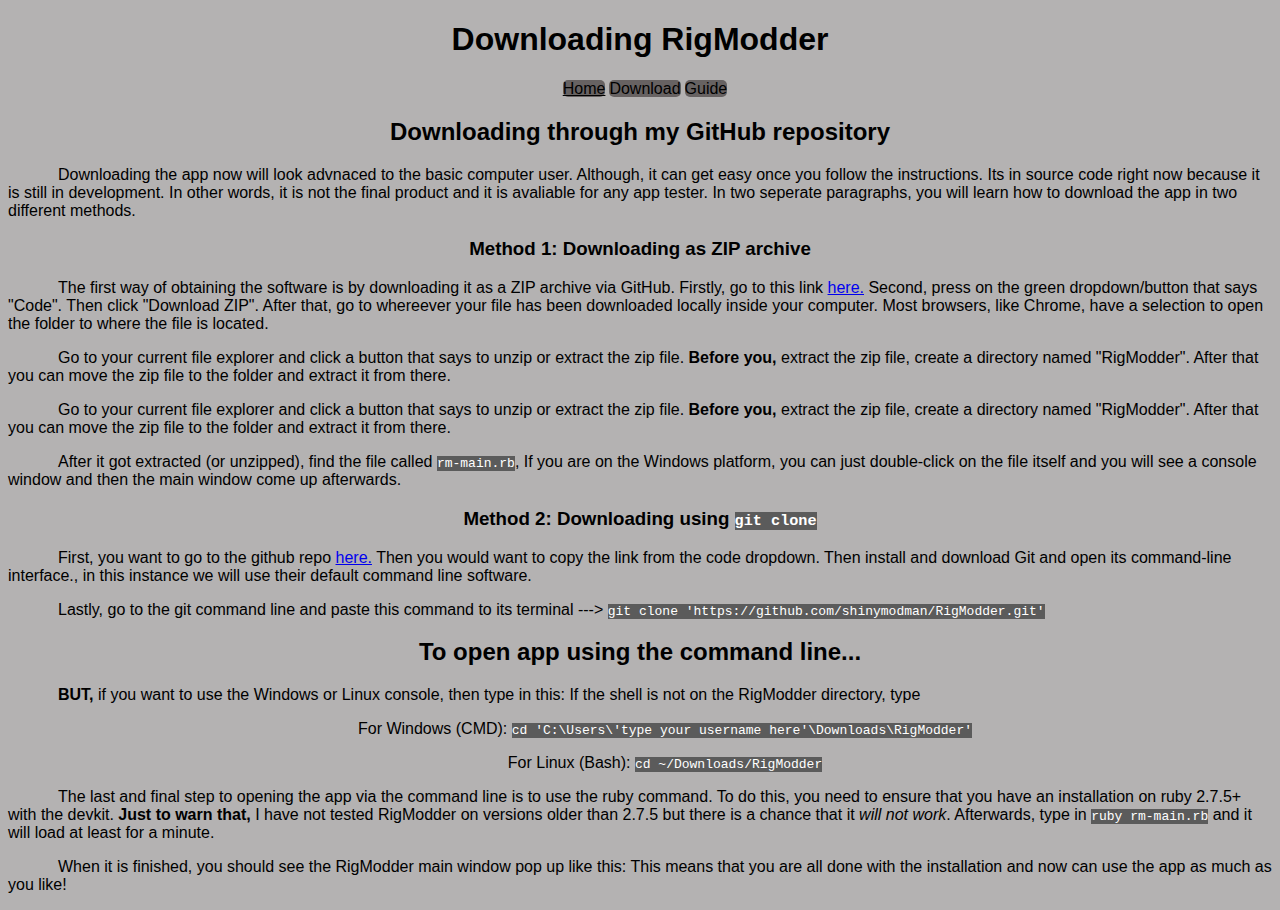
==== pages/download.html @ 53da35e3 "Insert these pages on to repo's website." ====
<!DOCTYPE html>

<html>
	<head>
		<title>Guide to Downloading RigModder</title>
		<link href="./style.css" rel="stylesheet" type="text/css">
		<h1 class="text-centered">Downloading RigModder</h1>
		<div class="centered">
			<nav id="nav-bar">
				<a class="selection text-centered" href="../index.html">Home</a>
				<a class="selection text-centered">Download</a>
				<a class="selection text-centered">Guide</a>
			</nav>
		</div>
	</head>

	<body>
		<h2 class="text-centered">Downloading through my GitHub repository</h2>

		<p>
			Downloading the app now will look advnaced to the basic computer user. Although, it can get easy once you follow the instructions. Its in source code right now because it is still in development. In other words, it is not the final product and it is avaliable for any app tester. In two seperate paragraphs, you will learn how to download the app in two different methods.
		</p>

		<h3 class="text-centered">Method 1: Downloading as ZIP archive</h3>

		<p>
			The first way of obtaining the software is by downloading it as a ZIP archive via GitHub. Firstly, go to this link <a href="https://github.com/shinymodman/RigModder">here.</a> Second, press on the green dropdown/button that says "Code". Then click "Download ZIP". After that, go to whereever your file has been downloaded locally inside your computer. Most browsers, like Chrome, have a selection to open the folder to where the file is located.
		</p>

		<p>
			Go to your current file explorer and click a button that says to unzip or extract the zip file. <strong>Before you,</strong> extract the zip file, create a directory named "RigModder". After that you can move the zip file to the folder and extract it from there.
		</p>



		<p>
			Go to your current file explorer and click a button that says to unzip or extract the zip file. <strong>Before you,</strong> extract the zip file, create a directory named "RigModder". After that you can move the zip file to the folder and extract it from there.
		</p>

		<p>
			After it got extracted (or unzipped), find the file called <code>rm-main.rb</code>, If you are on the Windows platform, you can just double-click on the file itself and you will see a console window and then the main window come up afterwards.
		</p>

		<h3 class="text-centered">Method 2: Downloading using <code>git clone</code></h3>

		<p>
			First, you want to go to the github repo <a href="https://github.com/shinymodman/RigModder">here.</a>
			Then you would want to copy the link from the code dropdown. Then install and download Git and open its command-line interface., in this instance we will use their default command line software. 
		</p>

		<p>
			Lastly, go to the git command line and paste this command to its terminal --->
			<code>
				git clone 'https://github.com/shinymodman/RigModder.git'
			</code>
		</p>

		<p>
		</p>

		<h2 class="text-centered">To open app using the command line...</h2>
		<p>
			<strong>BUT,</strong> if you want to use the Windows or Linux console, then type in this:

			If the shell is not on the RigModder directory, type

			<p class="text-centered">For Windows (CMD):			
				<code>
					cd 'C:\Users\'type your username here'\Downloads\RigModder'
				</code>
			</p>

			<p class="text-centered">For Linux (Bash): 
				<code>
					cd ~/Downloads/RigModder
				</code> 
			</p>
		</p>

		<p>
			The last and final step to opening the app via the command line is to use the ruby command.
			To do this, you need to ensure that you have an installation on ruby 2.7.5+ with the devkit. <strong> Just to warn that,</strong> I have not tested RigModder on versions older than 2.7.5 but there is a chance that it <em>will not work</em>. Afterwards, type in <code>ruby rm-main.rb</code> and it will load at least for a minute.
		</p>

		<p>
			When it is finished, you should see the RigModder main window pop up like this:

			This means that you are all done with the installation and now can use the app as much as you like!
		</p>
	</body>
</html>
---- pages/style.css ----
html {
	background-color: #B4B2B2;
}

p {
	font-family: Arial;
	text-indent: 50px;
}

code {
	background-color: rgb(91, 91, 91);
	color: white;
}

.text-centered {
	font-family: Arial;
	text-align: center;
}

#nav-bar {
	color: white;
	border-radius: 5px;
}

.centered {
	align-items: center;
	padding-left: 10px;
	display: flex;
	justify-content: center;
}
/* Got the ".centered" class' properties NOT by myself */

.selection {
	border-radius: 5px;
	background-color: #676262;
	color: black;
}
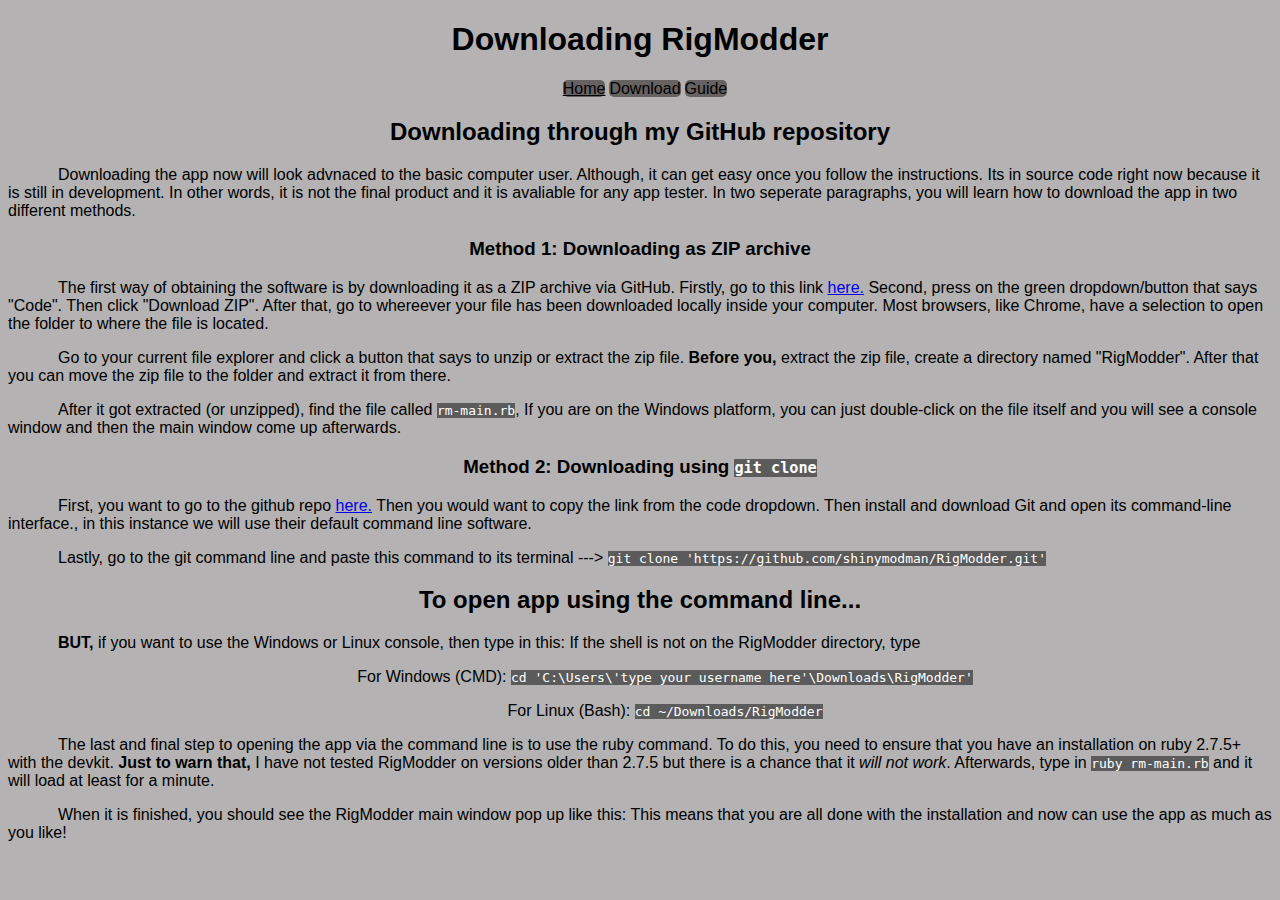
==== commit 49a9cb87: "Remove duplicate html tag." ====
--- a/pages/download.html
+++ b/pages/download.html
@@ -26,12 +26,6 @@
 		<p>
 			The first way of obtaining the software is by downloading it as a ZIP archive via GitHub. Firstly, go to this link <a href="https://github.com/shinymodman/RigModder">here.</a> Second, press on the green dropdown/button that says "Code". Then click "Download ZIP". After that, go to whereever your file has been downloaded locally inside your computer. Most browsers, like Chrome, have a selection to open the folder to where the file is located.
 		</p>
-
-		<p>
-			Go to your current file explorer and click a button that says to unzip or extract the zip file. <strong>Before you,</strong> extract the zip file, create a directory named "RigModder". After that you can move the zip file to the folder and extract it from there.
-		</p>
-
-
 
 		<p>
 			Go to your current file explorer and click a button that says to unzip or extract the zip file. <strong>Before you,</strong> extract the zip file, create a directory named "RigModder". After that you can move the zip file to the folder and extract it from there.
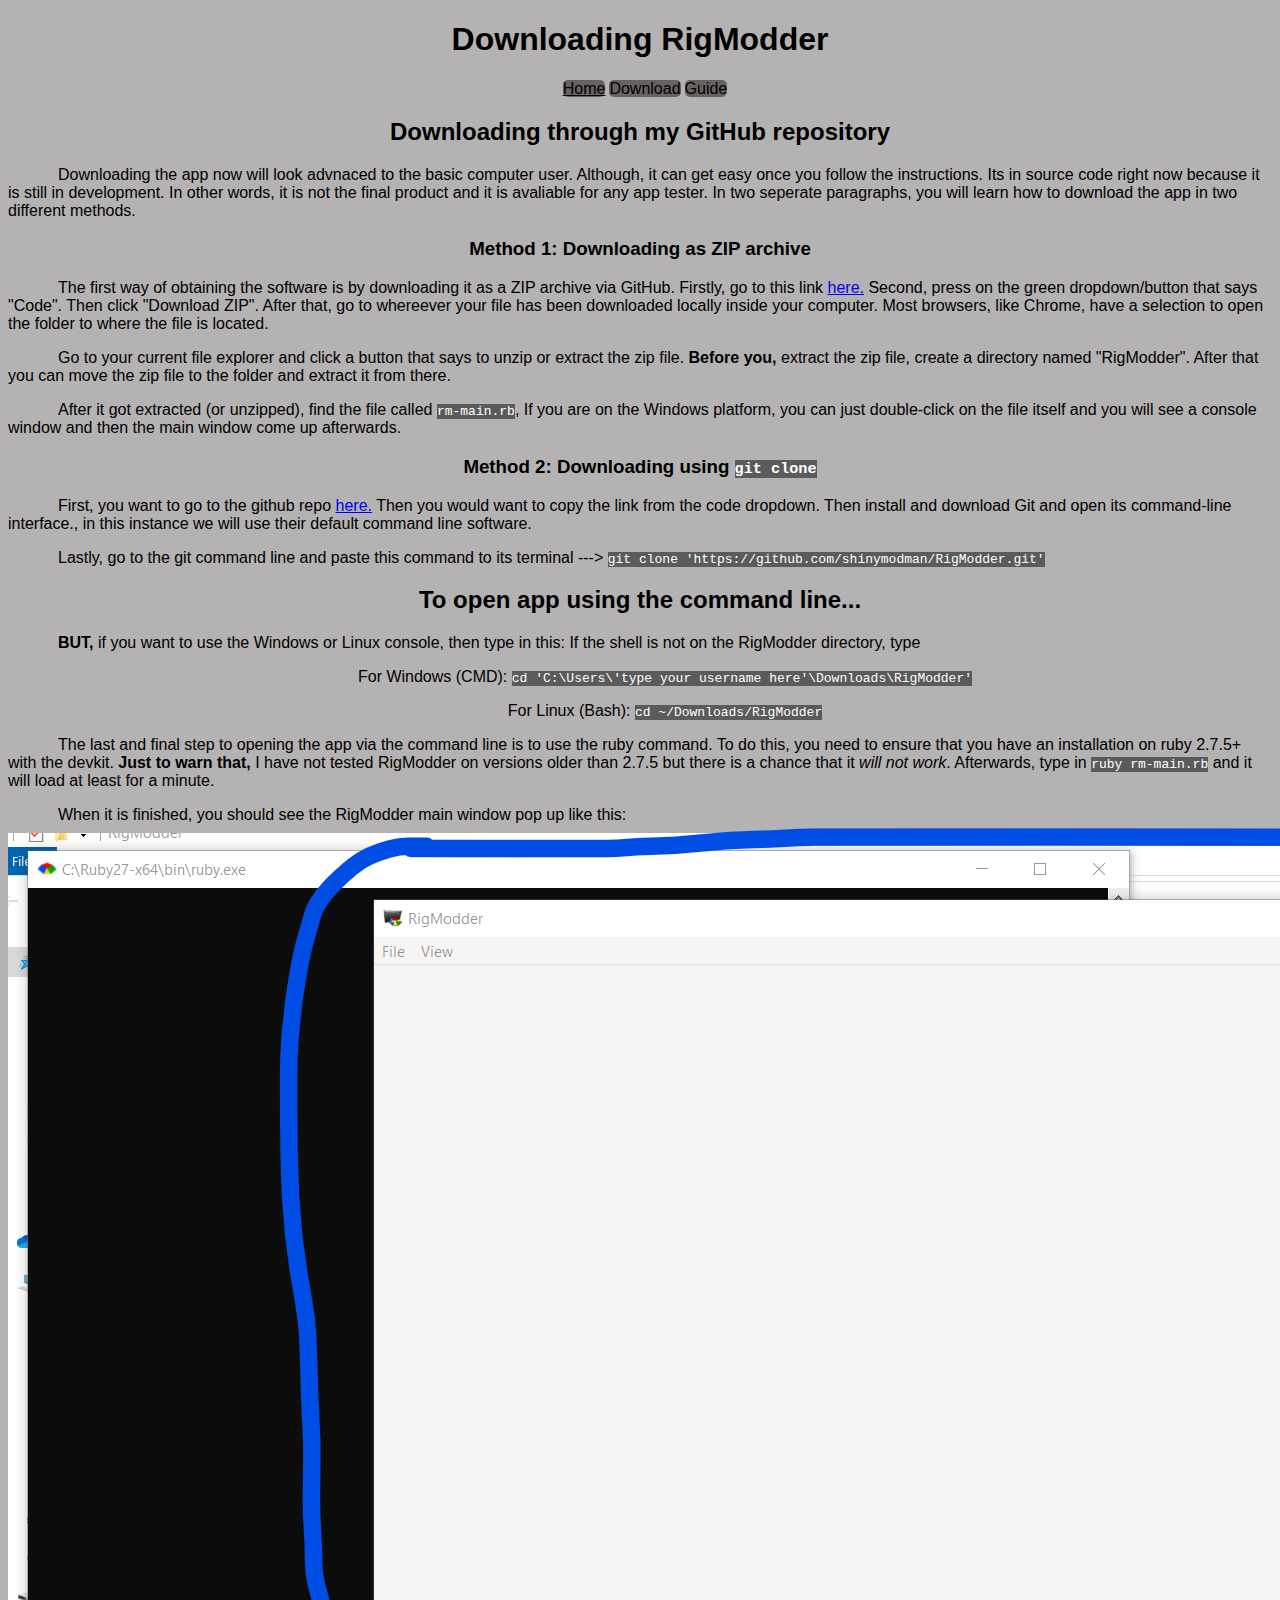
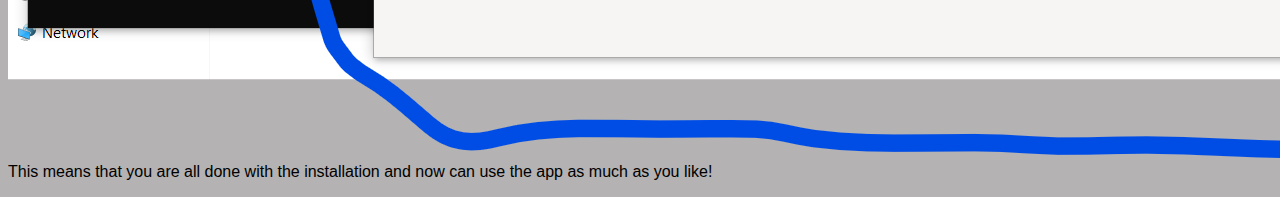
==== commit 1093c36d: "Add picture to download page." ====
--- a/pages/download.html
+++ b/pages/download.html
@@ -78,7 +78,7 @@
 
 		<p>
 			When it is finished, you should see the RigModder main window pop up like this:
-
+			<img src="../img/main_window.png" alt="main_window"/>
 			This means that you are all done with the installation and now can use the app as much as you like!
 		</p>
 	</body>
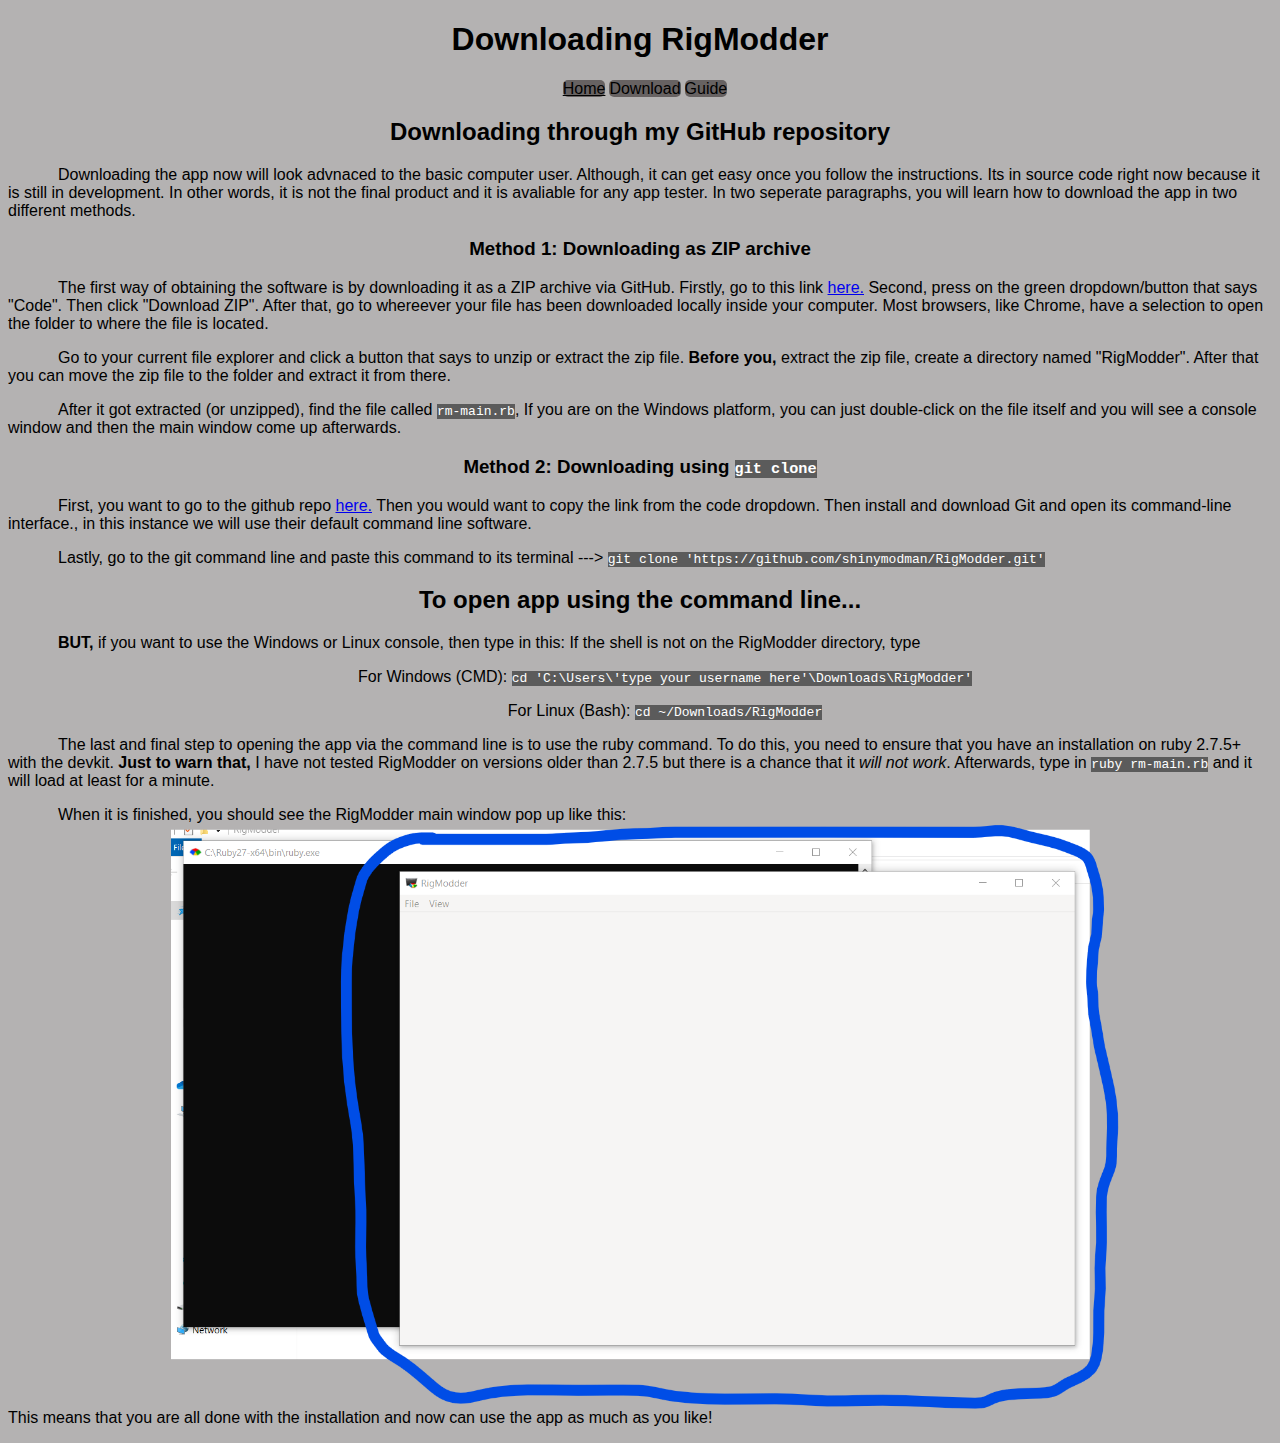
==== commit a8198e3c: "Add CSS class to img element on download.html." ====
--- a/pages/download.html
+++ b/pages/download.html
@@ -3,7 +3,7 @@
 <html>
 	<head>
 		<title>Guide to Downloading RigModder</title>
-		<link href="./style.css" rel="stylesheet" type="text/css">
+		<link href="../style.css" rel="stylesheet" type="text/css">
 		<h1 class="text-centered">Downloading RigModder</h1>
 		<div class="centered">
 			<nav id="nav-bar">
@@ -78,7 +78,7 @@
 
 		<p>
 			When it is finished, you should see the RigModder main window pop up like this:
-			<img src="../img/main_window.png" alt="main_window"/>
+			<img class="img-centered centered" src="../img/main_window.png" alt="main_window"/>
 			This means that you are all done with the installation and now can use the app as much as you like!
 		</p>
 	</body>
--- a/style.css
+++ b/style.css
@@ -0,0 +1,43 @@
+html {
+	background-color: #B4B2B2;
+}
+
+p {
+	font-family: Arial;
+	text-indent: 50px;
+}
+
+code {
+	background-color: rgb(91, 91, 91);
+	color: white;
+}
+
+.text-centered {
+	font-family: Arial;
+	text-align: center;
+}
+
+.img-centered {
+	height: 50%;
+	width: 75%;
+	margin: auto;
+}
+
+#nav-bar {
+	color: white;
+	border-radius: 5px;
+}
+
+.centered {
+	align-items: center;
+	padding-left: 10px;
+	display: flex;
+	justify-content: center;
+}
+/* Got the ".centered" class' properties NOT by myself */
+
+.selection {
+	border-radius: 5px;
+	background-color: #676262;
+	color: black;
+}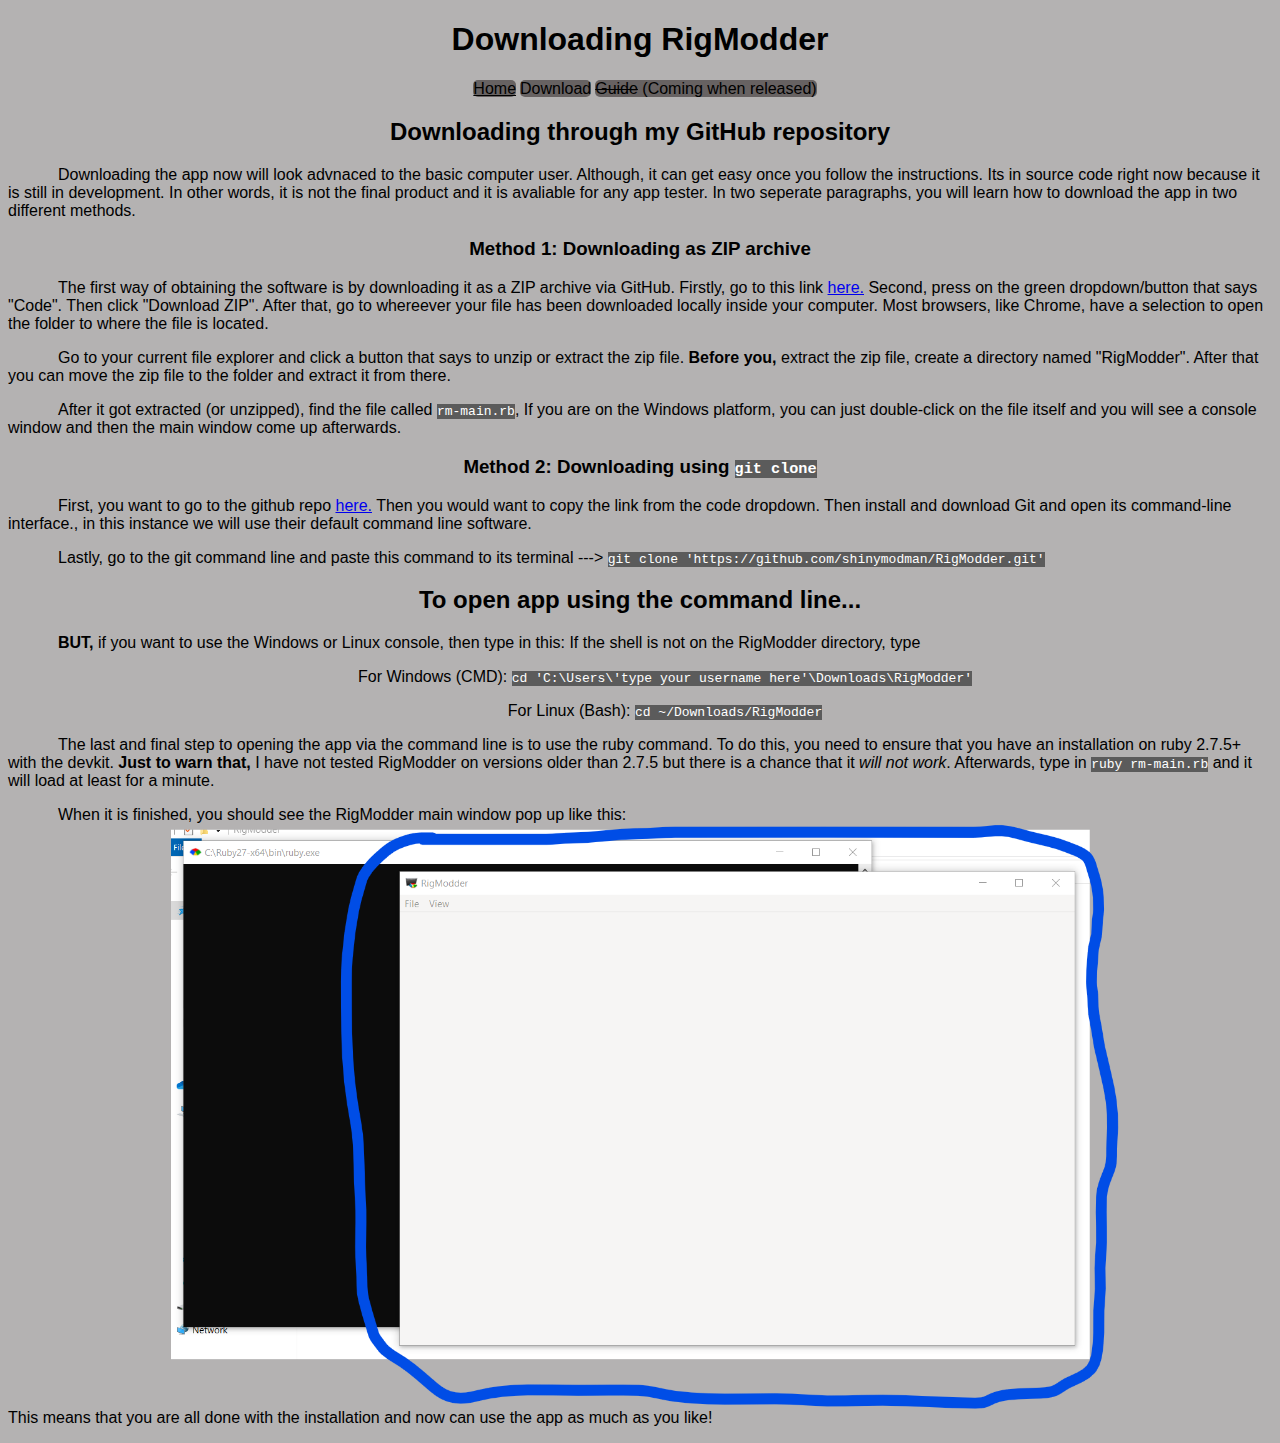
==== commit 8f532f27: "Add strikethrough and message to last nav element." ====
--- a/pages/download.html
+++ b/pages/download.html
@@ -9,7 +9,7 @@
 			<nav id="nav-bar">
 				<a class="selection text-centered" href="../index.html">Home</a>
 				<a class="selection text-centered">Download</a>
-				<a class="selection text-centered">Guide</a>
+				<a class="selection text-centered"><strike>Guide</strike> (Coming when released)</a>
 			</nav>
 		</div>
 	</head>
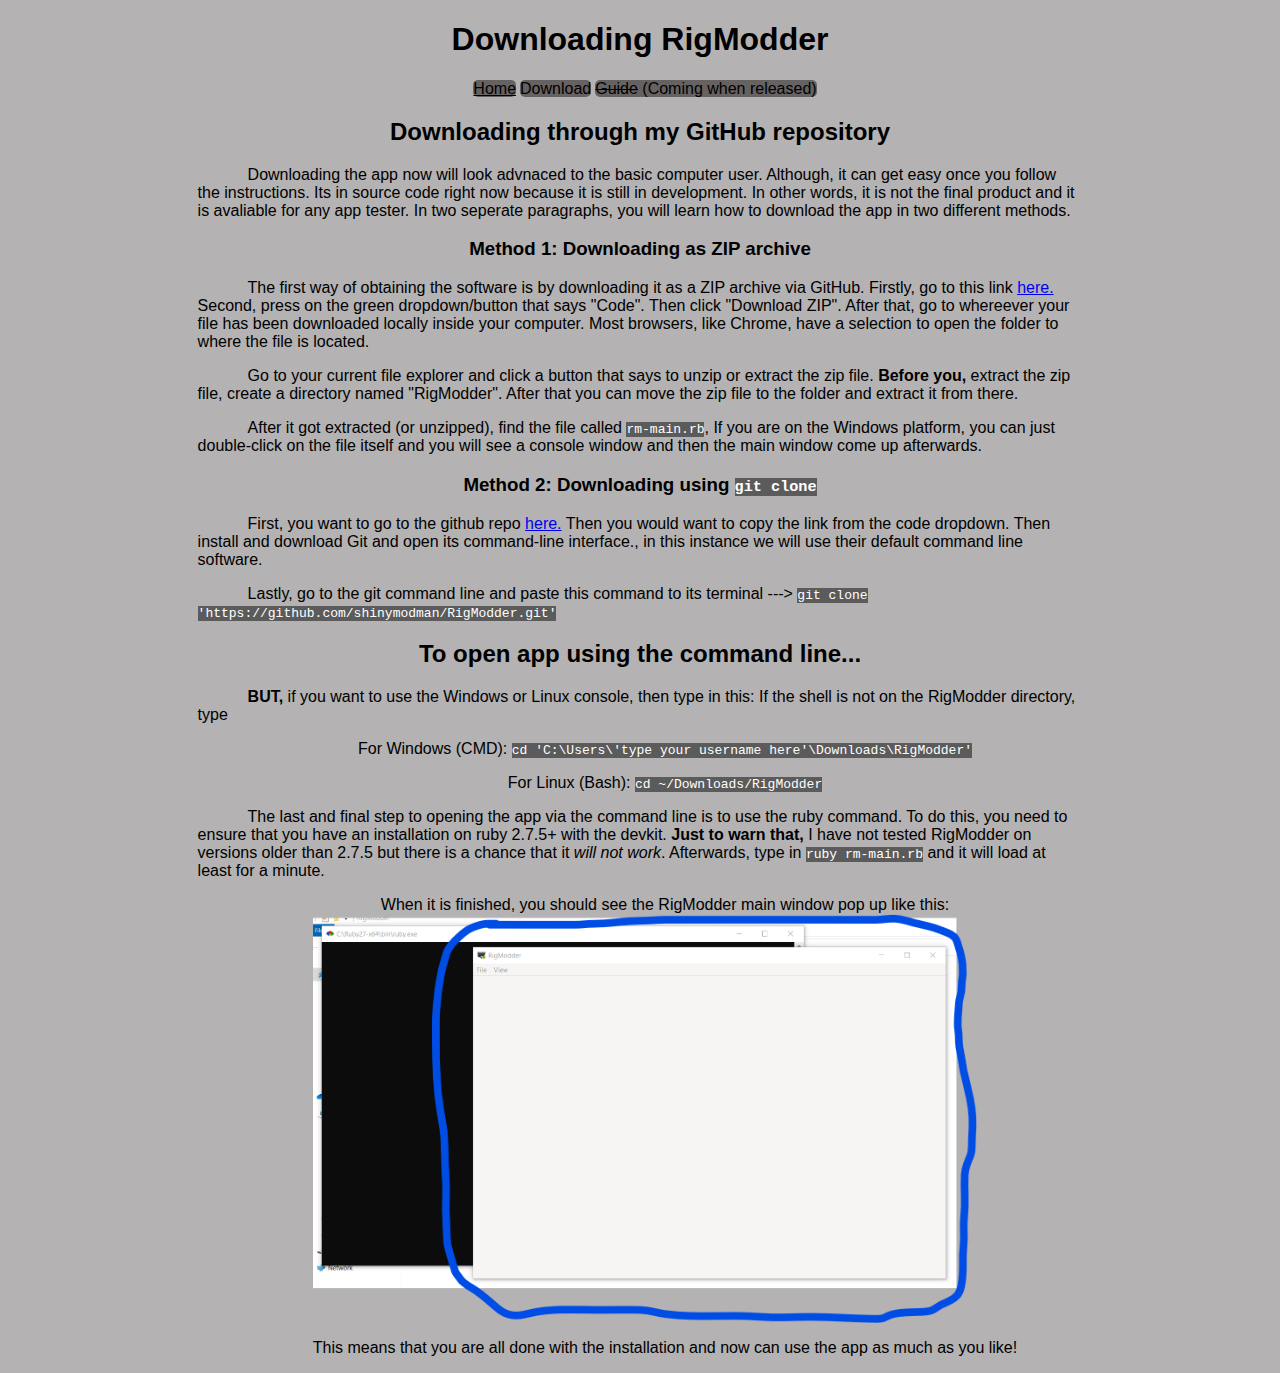
==== commit dc838aae: "Add text-centered class in last 2 paragraph elements." ====
--- a/pages/download.html
+++ b/pages/download.html
@@ -76,9 +76,12 @@
 			To do this, you need to ensure that you have an installation on ruby 2.7.5+ with the devkit. <strong> Just to warn that,</strong> I have not tested RigModder on versions older than 2.7.5 but there is a chance that it <em>will not work</em>. Afterwards, type in <code>ruby rm-main.rb</code> and it will load at least for a minute.
 		</p>
 
-		<p>
+		<p class="text-centered">
 			When it is finished, you should see the RigModder main window pop up like this:
 			<img class="img-centered centered" src="../img/main_window.png" alt="main_window"/>
+		</p>
+
+		<p class="text-centered">
 			This means that you are all done with the installation and now can use the app as much as you like!
 		</p>
 	</body>
--- a/style.css
+++ b/style.css
@@ -5,6 +5,8 @@
 p {
 	font-family: Arial;
 	text-indent: 50px;
+	margin-left: 15%;
+	margin-right: 15%;
 }
 
 code {
